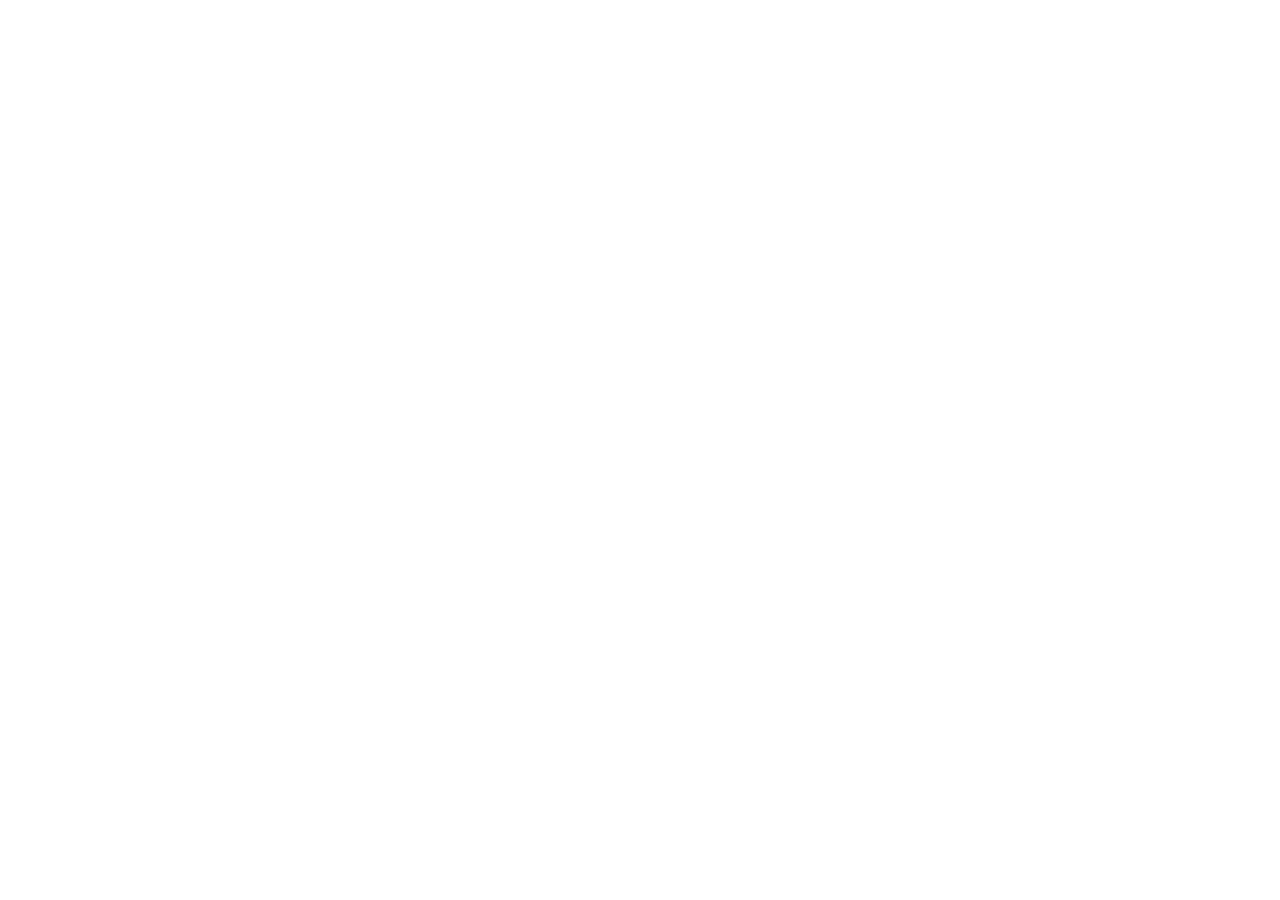
==== controll salotti/index.html @ 361fb654 "Add files via upload" ====
<!DOCTYPE html>
<html lang="pt-br">
<head>
    <meta charset="UTF-8">
    <meta name="viewport" content="width=device-width, initial-scale=1.0">
    <title>Salotti Controll</title>
    <link rel="stylesheet" href="style.css">
</head>
<body>
    <header>
        <div class="mae">
                    <div><img src="img/logo.png" alt="logo"></div>
                    <div><h1>Salotti Controll</h1></div>
                    <div><button>+ Adicionar Aluno</button></div>
        
        
    </header>
    <main>
    </main>
<script src="script.js"></script>
</body>
</html>
---- controll salotti/style.css ----
*{
    margin: 0;
    padding: 0;
}
body {
    font-family: Arial, sans-serif;


}
header {
    max-width: 100%;
    border-bottom: 2px solid #ccc;
    box-shadow: 0 2px 5px rgba(0, 0, 0, 0.1);
}
header img {
    height: 125px;
    margin: 0 2rem;
}
.mae {
    display: flex;
    align-items: center;

}
header h1 {
    color: blue;
    margin: auto;
    font-size: 3rem;
}
header button {
    background-color: blue;
    color: white;
    border: none;
    padding: 0.8rem 1.4rem;
    cursor: pointer;
    border-radius: 1rem;
    margin: 0 30rem;
    font-size: 1rem;
}
.t {
    gap: 5rem;
}
.formulario {
    display: flex;
    flex-direction: column;
    align-items: center;
    margin-top: 2rem;
    gap: 1rem;
    border: 1px solid black;
    height: 500px;
    width: 500px;
    margin: 1rem auto;
    border-radius: 1rem;
    box-shadow: 10px 10px 20px #bebebe,
             -10px -10px 20px #ffffff;
}
input {
    margin: auto;
    padding: 1rem;
    border-radius: 0.5rem;
}
label {
    margin: 2px;
}
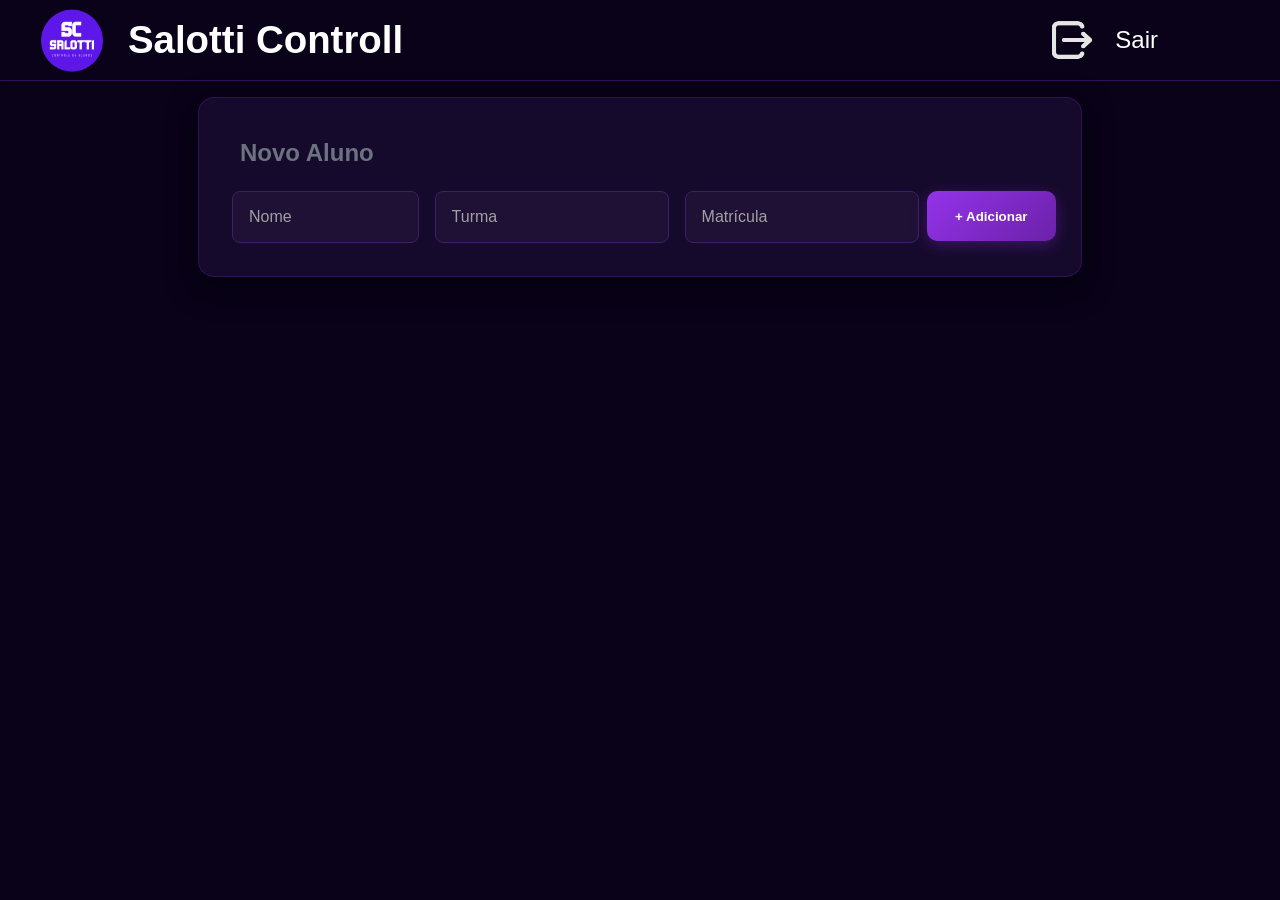
==== commit 0268b13e: "v4" ====
--- a/controll salotti/index.html
+++ b/controll salotti/index.html
@@ -1,22 +1,32 @@
 <!DOCTYPE html>
 <html lang="pt-br">
-<head>
-    <meta charset="UTF-8">
-    <meta name="viewport" content="width=device-width, initial-scale=1.0">
+  <head>
+    <meta charset="UTF-8" />
+    <meta name="viewport" content="width=device-width, initial-scale=1.0" />
     <title>Salotti Controll</title>
-    <link rel="stylesheet" href="style.css">
-</head>
-<body>
+    <link rel="stylesheet" href="style.css" />
+  </head>
+  <body class="index">
     <header>
-        <div class="mae">
-                    <div><img src="img/logo.png" alt="logo"></div>
-                    <div><h1>Salotti Controll</h1></div>
-                    <div><button>+ Adicionar Aluno</button></div>
-        
-        
+      <div class="mae">
+        <div class="lado"><img src="img/logo.png" alt="logo" />
+        <h1>Salotti Controll</h1></div>
+        <a class="btn" href="login.html">
+          <img src="img/sair (2).png" alt="sair">
+          <span>Sair</span>
+        </a>
+      </div>
     </header>
     <main>
+      <div class="conteudo">
+        <h2>Novo Aluno</h2>
+        <div class="lado1"><input type="text" class="inp2" placeholder="Nome">
+        <input type="text"  class="inp3" placeholder="Turma">
+        <input type="text"  class="inp4" placeholder="Matrícula">
+        <button>+ Adicionar</button>
+      </div>
+      </div>
     </main>
-<script src="script.js"></script>
-</body>
-</html>+    <script src="script.js"></script>
+  </body>
+</html>
--- a/controll salotti/style.css
+++ b/controll salotti/style.css
@@ -4,40 +4,111 @@
 }
 body {
     font-family: Arial, sans-serif;
-
-
+}
+.index {
+    background-color: rgb(9, 2, 24);
 }
 header {
+    display: flex;
+    align-items: center;
+    justify-content: center;
+    padding: 0 2rem;
     max-width: 100%;
-    border-bottom: 2px solid #ccc;
+    border-bottom: 1px solid rgba(147, 51, 234, 0.3);
+    background-color: rgb(9, 2, 24);
     box-shadow: 0 2px 5px rgba(0, 0, 0, 0.1);
 }
 header img {
-    height: 125px;
-    margin: 0 2rem;
+    height: 80px;
+    margin-right: 1rem;
 }
 .mae {
-    display: flex;
-    align-items: center;
-
+    width: 100%;
+    display: flex;
+    justify-content: space-between;
+    align-items: center;
+}
+.lado {
+    display: flex;
+    align-items: center;
 }
 header h1 {
-    color: blue;
-    margin: auto;
-    font-size: 3rem;
+    color: white;
+    font-size: 2.4rem;
+    margin: 0;
 }
 header button {
     background-color: blue;
     color: white;
     border: none;
-    padding: 0.8rem 1.4rem;
+    padding: 0.6rem 1rem;
     cursor: pointer;
     border-radius: 1rem;
-    margin: 0 30rem;
     font-size: 1rem;
-}
-.t {
-    gap: 5rem;
+    display: flex;
+    align-items: center;
+    gap: 0.5rem;
+}
+header button:hover {
+    background-color: darkblue;
+    color: white;
+}
+.lado1 {
+    display: flex;
+}
+.inp2,.inp3,.inp4 {
+    margin: 0.5rem;
+    height: 10%;
+    color: white;
+    font-size: 1rem;
+    background-color: #1f1135;
+    border: #3b2166 1px solid;
+}
+.inp2:focus,.inp3:focus,.inp4:focus {
+    border-color: #a855f7; 
+    box-shadow: 0 0 0 4px rgba(168, 85, 247, 0.2); 
+    outline: none; 
+    background-color: #261642;  
+    transition: all 0.3s ease;
+}
+.inp2::placeholder,.inp3::placeholder,.inp4::placeholder {
+    color: #a0a0a0;
+}
+.inp2 {
+    width: 30%;
+}
+.conteudo {
+    display: block;
+    margin: 1rem auto;
+    width: 65%;
+    height: auto;
+    background: #160a2c;
+    border: 1px solid rgba(147, 51, 234, 0.2); 
+    border-radius: 16px;
+    padding: 25px;
+    box-shadow: 0 10px 30px rgba(0, 0, 0, 0.5);
+}
+.conteudo button {
+    height: 50px;
+    width: 180px;
+    margin-top:8px ;
+    background: linear-gradient(135deg, #9333ea 0%, #6b21a8 100%);
+    color: white;
+    border: none;
+    padding: 12px 25px;
+    border-radius: 10px;
+    font-weight: bold;
+    cursor: pointer;
+    box-shadow: 0 4px 15px rgba(147, 51, 234, 0.3);
+    transition: transform 0.2s, box-shadow 0.2s;
+}
+.conteudo button:hover {
+    transform: translateY(-2px);
+    box-shadow: 0 6px 20px rgba(147, 51, 234, 0.5);
+}
+.conteudo h2 {
+    color: #6b7280;
+    margin: 1rem;
 }
 .formulario {
     display: flex;
@@ -60,4 +131,117 @@
 }
 label {
     margin: 2px;
+}
+.btn {
+    display: flex;
+    align-items: center;
+    text-decoration: none;
+    font-size: 1.5rem;
+    color: white;
+    padding-right: 90px;
+}
+.btn:hover {
+    color: #A855F7;
+}
+.btn:hover img {
+  content: url('img/icons8-logout-96.png');
+}
+
+
+.btn img {
+    width: 54px;
+    vertical-align: middle;
+}
+.btn img {
+    height: 50px;
+}
+/*formulario*/
+.logo1 {
+    width: 150px;
+    display: block;
+    margin: 2rem auto;
+    border-radius: 2rem;
+    background-color: rgb(15, 1, 37);
+}
+.loginm {
+    background-color: rgb(9, 2, 24);
+    font-family: Arial, Helvetica, sans-serif;
+}
+.tilo {
+    font-size: 3rem;
+    color: aliceblue;
+    text-align: center;
+    margin: 1rem 0;
+}
+.subtitulo {
+    color: #bebebe;
+    text-align: center;
+    font-size: 1.2rem;
+}
+.inp {
+    display: block;
+    margin: 1rem auto;
+    font-size: 1.2rem;
+    background-image: url(img/pessoa.png);
+    background-repeat: no-repeat;
+    background-size: 50px;
+    height: 20px;
+    color: #ffffff;
+    background-color: #1a1a24;
+    width: 25%;
+    padding-left: 60px;
+    border: 1px solid #33334d;
+    
+}
+.inp1::placeholder,.inp::placeholder {
+     color: #6b7280
+}
+.inp1 {
+       display: block;
+    margin: 1rem auto;
+    color: #ffffff;
+    font-size: 1.2rem;
+    background-image: url(img/locki.svg);
+    background-repeat: no-repeat;
+    background-size: 50px;
+    height: 20px;
+    width: 25%;
+    padding-left: 60px; 
+    background-color:   #1a1a24;
+    border: 1px solid #33334d;
+}
+.inp:focus,.inp1:focus {
+  outline: none;
+  border-color: #7c3aed;
+  box-shadow: 0 0 8px rgba(124, 58, 237, 0.4);
+}
+.btn1 {
+    width: 20%;
+    display: block;
+    margin: auto;
+    height: 40px;
+    border-radius: 1rem;
+    font-size: 1.5rem;
+    background: linear-gradient(90deg, #8b5cf6 0%, #d946ef 100%);
+    border: none;
+    transition: transform 0.2s;
+}
+.btn1:hover {
+    transform: scale(1.02);
+}
+.info {
+    margin-top: 1rem;
+    text-align: center;
+    color: #bebebe;
+}
+.nao {
+    font-size: 1.2rem;
+    display: block;
+    text-align: center;
+    margin: 1rem auto;
+    color: #bebebe;
+    text-decoration: none;
+}
+.nao:hover {
+    color: violet;
 }
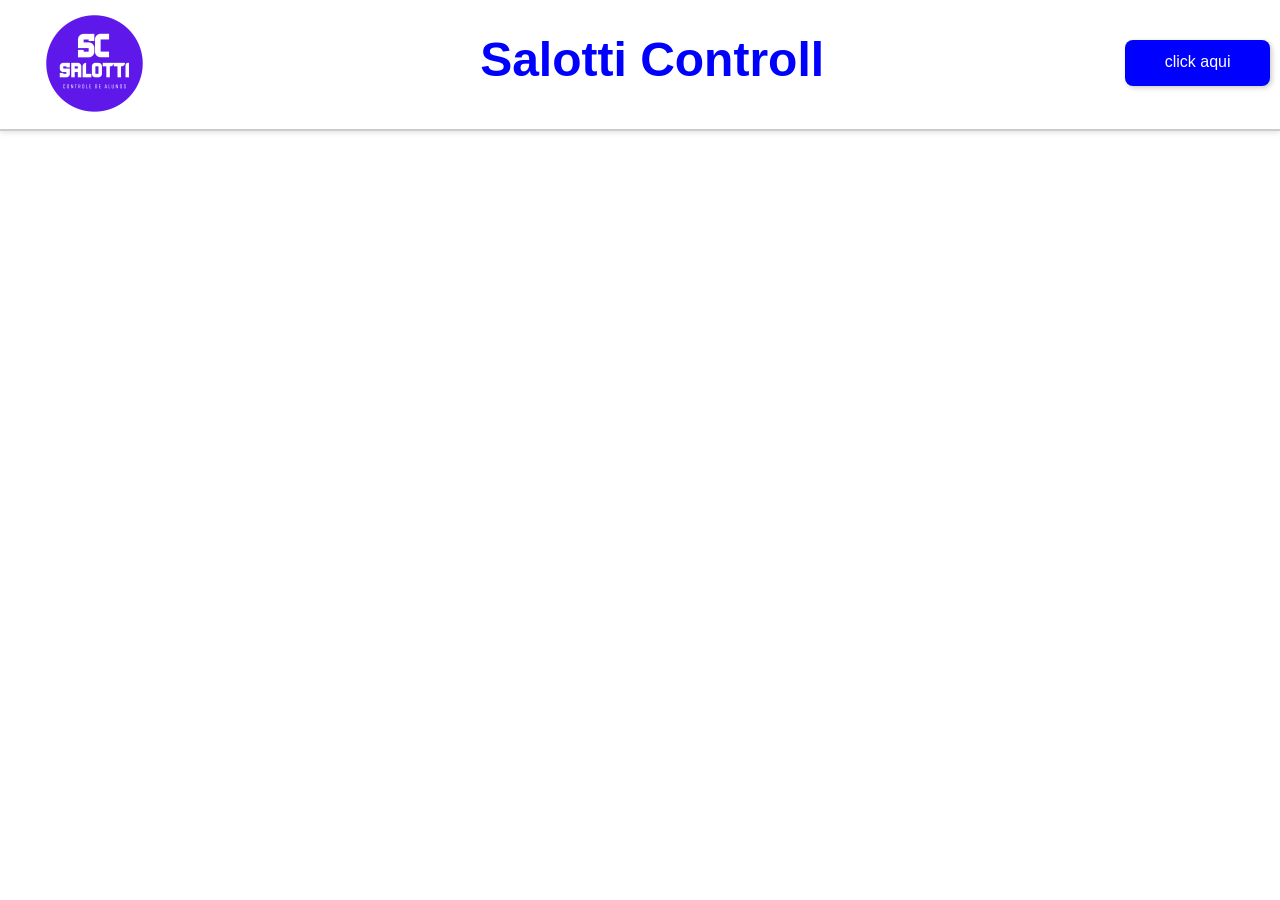
==== commit 27b7a424: "v3" ====
--- a/controll salotti/index.html
+++ b/controll salotti/index.html
@@ -6,27 +6,15 @@
     <title>Salotti Controll</title>
     <link rel="stylesheet" href="style.css" />
   </head>
-  <body class="index">
+  <body>
     <header>
       <div class="mae">
-        <div class="lado"><img src="img/logo.png" alt="logo" />
-        <h1>Salotti Controll</h1></div>
-        <a class="btn" href="login.html">
-          <img src="img/sair (2).png" alt="sair">
-          <span>Sair</span>
-        </a>
+        <div><img src="img/logo.png" alt="logo" /></div>
+        <div><h1>Salotti Controll</h1></div>
+        <a class="btn" href="formulario.html">click aqui</a>
       </div>
     </header>
-    <main>
-      <div class="conteudo">
-        <h2>Novo Aluno</h2>
-        <div class="lado1"><input type="text" class="inp2" placeholder="Nome">
-        <input type="text"  class="inp3" placeholder="Turma">
-        <input type="text"  class="inp4" placeholder="Matrícula">
-        <button>+ Adicionar</button>
-      </div>
-      </div>
-    </main>
+    <main></main>
     <script src="script.js"></script>
   </body>
 </html>
--- a/controll salotti/style.css
+++ b/controll salotti/style.css
@@ -4,112 +4,40 @@
 }
 body {
     font-family: Arial, sans-serif;
-}
-.index {
-    background-color: rgb(9, 2, 24);
+
+
 }
 header {
-    display: flex;
-    align-items: center;
-    justify-content: center;
-    padding: 0 2rem;
     max-width: 100%;
-    border-bottom: 1px solid rgba(147, 51, 234, 0.3);
-    background-color: rgb(9, 2, 24);
+    border-bottom: 2px solid #ccc;
     box-shadow: 0 2px 5px rgba(0, 0, 0, 0.1);
 }
 header img {
-    height: 80px;
-    margin-right: 1rem;
+    height: 125px;
+    margin: 0 2rem;
 }
 .mae {
-    width: 100%;
     display: flex;
     justify-content: space-between;
-    align-items: center;
-}
-.lado {
-    display: flex;
-    align-items: center;
+
 }
 header h1 {
-    color: white;
-    font-size: 2.4rem;
-    margin: 0;
+    color: blue;
+    margin: auto;
+    font-size: 3rem;
+    margin-top: 2rem;
 }
 header button {
     background-color: blue;
     color: white;
     border: none;
-    padding: 0.6rem 1rem;
+    padding: 0.8rem 1.4rem;
     cursor: pointer;
     border-radius: 1rem;
+    margin: 0 30rem;
     font-size: 1rem;
-    display: flex;
-    align-items: center;
-    gap: 0.5rem;
 }
-header button:hover {
-    background-color: darkblue;
-    color: white;
-}
-.lado1 {
-    display: flex;
-}
-.inp2,.inp3,.inp4 {
-    margin: 0.5rem;
-    height: 10%;
-    color: white;
-    font-size: 1rem;
-    background-color: #1f1135;
-    border: #3b2166 1px solid;
-}
-.inp2:focus,.inp3:focus,.inp4:focus {
-    border-color: #a855f7; 
-    box-shadow: 0 0 0 4px rgba(168, 85, 247, 0.2); 
-    outline: none; 
-    background-color: #261642;  
-    transition: all 0.3s ease;
-}
-.inp2::placeholder,.inp3::placeholder,.inp4::placeholder {
-    color: #a0a0a0;
-}
-.inp2 {
-    width: 30%;
-}
-.conteudo {
-    display: block;
-    margin: 1rem auto;
-    width: 65%;
-    height: auto;
-    background: #160a2c;
-    border: 1px solid rgba(147, 51, 234, 0.2); 
-    border-radius: 16px;
-    padding: 25px;
-    box-shadow: 0 10px 30px rgba(0, 0, 0, 0.5);
-}
-.conteudo button {
-    height: 50px;
-    width: 180px;
-    margin-top:8px ;
-    background: linear-gradient(135deg, #9333ea 0%, #6b21a8 100%);
-    color: white;
-    border: none;
-    padding: 12px 25px;
-    border-radius: 10px;
-    font-weight: bold;
-    cursor: pointer;
-    box-shadow: 0 4px 15px rgba(147, 51, 234, 0.3);
-    transition: transform 0.2s, box-shadow 0.2s;
-}
-.conteudo button:hover {
-    transform: translateY(-2px);
-    box-shadow: 0 6px 20px rgba(147, 51, 234, 0.5);
-}
-.conteudo h2 {
-    color: #6b7280;
-    margin: 1rem;
-}
+
 .formulario {
     display: flex;
     flex-direction: column;
@@ -133,115 +61,20 @@
     margin: 2px;
 }
 .btn {
-    display: flex;
-    align-items: center;
+    display: inline-block;
     text-decoration: none;
-    font-size: 1.5rem;
     color: white;
-    padding-right: 90px;
+    background-color: blue;
+    padding: 0.8rem 1.4rem;
+    border-radius: 0.5rem;
+    text-align: center;
+    font-size: 1rem;
+    height: 20px;
+    width: 100px;
+    margin: 40px 10px ;
+    box-shadow: 2px 2px 5px rgba(0, 0, 0, 0.2);
 }
 .btn:hover {
-    color: #A855F7;
-}
-.btn:hover img {
-  content: url('img/icons8-logout-96.png');
-}
-
-
-.btn img {
-    width: 54px;
-    vertical-align: middle;
-}
-.btn img {
-    height: 50px;
-}
-/*formulario*/
-.logo1 {
-    width: 150px;
-    display: block;
-    margin: 2rem auto;
-    border-radius: 2rem;
-    background-color: rgb(15, 1, 37);
-}
-.loginm {
-    background-color: rgb(9, 2, 24);
-    font-family: Arial, Helvetica, sans-serif;
-}
-.tilo {
-    font-size: 3rem;
-    color: aliceblue;
-    text-align: center;
-    margin: 1rem 0;
-}
-.subtitulo {
-    color: #bebebe;
-    text-align: center;
-    font-size: 1.2rem;
-}
-.inp {
-    display: block;
-    margin: 1rem auto;
-    font-size: 1.2rem;
-    background-image: url(img/pessoa.png);
-    background-repeat: no-repeat;
-    background-size: 50px;
-    height: 20px;
-    color: #ffffff;
-    background-color: #1a1a24;
-    width: 25%;
-    padding-left: 60px;
-    border: 1px solid #33334d;
-    
-}
-.inp1::placeholder,.inp::placeholder {
-     color: #6b7280
-}
-.inp1 {
-       display: block;
-    margin: 1rem auto;
-    color: #ffffff;
-    font-size: 1.2rem;
-    background-image: url(img/locki.svg);
-    background-repeat: no-repeat;
-    background-size: 50px;
-    height: 20px;
-    width: 25%;
-    padding-left: 60px; 
-    background-color:   #1a1a24;
-    border: 1px solid #33334d;
-}
-.inp:focus,.inp1:focus {
-  outline: none;
-  border-color: #7c3aed;
-  box-shadow: 0 0 8px rgba(124, 58, 237, 0.4);
-}
-.btn1 {
-    width: 20%;
-    display: block;
-    margin: auto;
-    height: 40px;
-    border-radius: 1rem;
-    font-size: 1.5rem;
-    background: linear-gradient(90deg, #8b5cf6 0%, #d946ef 100%);
-    border: none;
-    transition: transform 0.2s;
-}
-.btn1:hover {
-    transform: scale(1.02);
-}
-.info {
-    margin-top: 1rem;
-    text-align: center;
-    color: #bebebe;
-}
-.nao {
-    font-size: 1.2rem;
-    display: block;
-    text-align: center;
-    margin: 1rem auto;
-    color: #bebebe;
-    text-decoration: none;
-}
-.nao:hover {
-    color: violet;
+    background-color: darkblue;
+    box-shadow: 4px 4px 10px rgba(0, 0, 0, 0.3);
 }
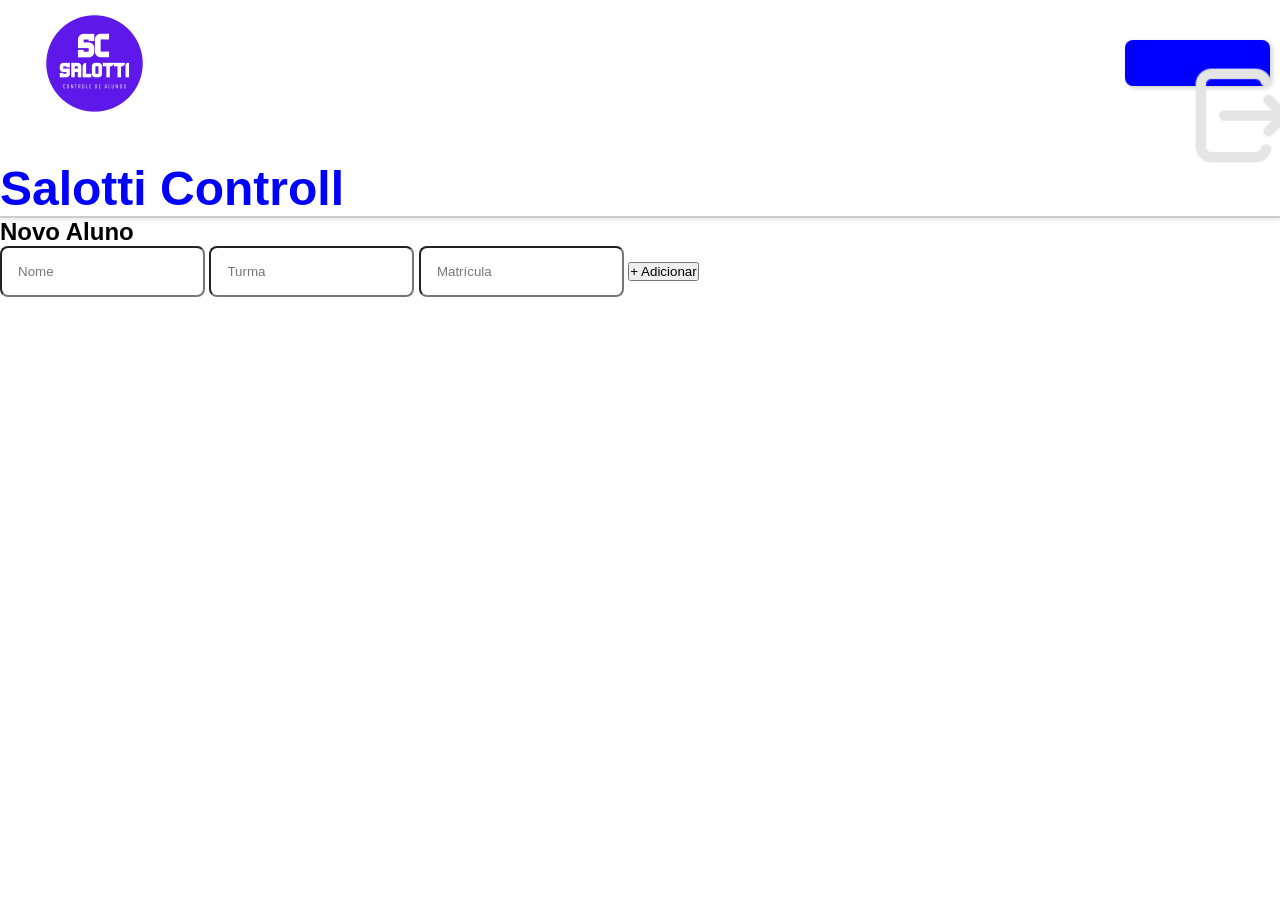
==== commit 229f8be7: "v6" ====
--- a/controll salotti/index.html
+++ b/controll salotti/index.html
@@ -5,16 +5,36 @@
     <meta name="viewport" content="width=device-width, initial-scale=1.0" />
     <title>Salotti Controll</title>
     <link rel="stylesheet" href="style.css" />
+    <link
+      rel="icon"
+      type="image/x-icon"
+      href="img/icons8-raise-a-hand-to-answer-96.png"
+    />
   </head>
-  <body>
+  <body class="index">
     <header>
       <div class="mae">
-        <div><img src="img/logo.png" alt="logo" /></div>
-        <div><h1>Salotti Controll</h1></div>
-        <a class="btn" href="formulario.html">click aqui</a>
+        <div class="lado">
+          <img src="img/logo.png" alt="logo" />
+          <h1>Salotti Controll</h1>
+        </div>
+        <a class="btn" href="login.html">
+          <img src="img/sair (2).png" alt="sair" />
+          <span>Sair</span>
+        </a>
       </div>
     </header>
-    <main></main>
+    <main>
+      <div class="conteudo">
+        <h2>Novo Aluno</h2>
+        <div class="lado1">
+          <input type="text" class="inp2" placeholder="Nome" />
+          <input type="text" class="inp3" placeholder="Turma" />
+          <input type="text" class="inp4" placeholder="Matrícula" />
+          <button>+ Adicionar</button>
+        </div>
+      </div>
+    </main>
     <script src="script.js"></script>
   </body>
 </html>
